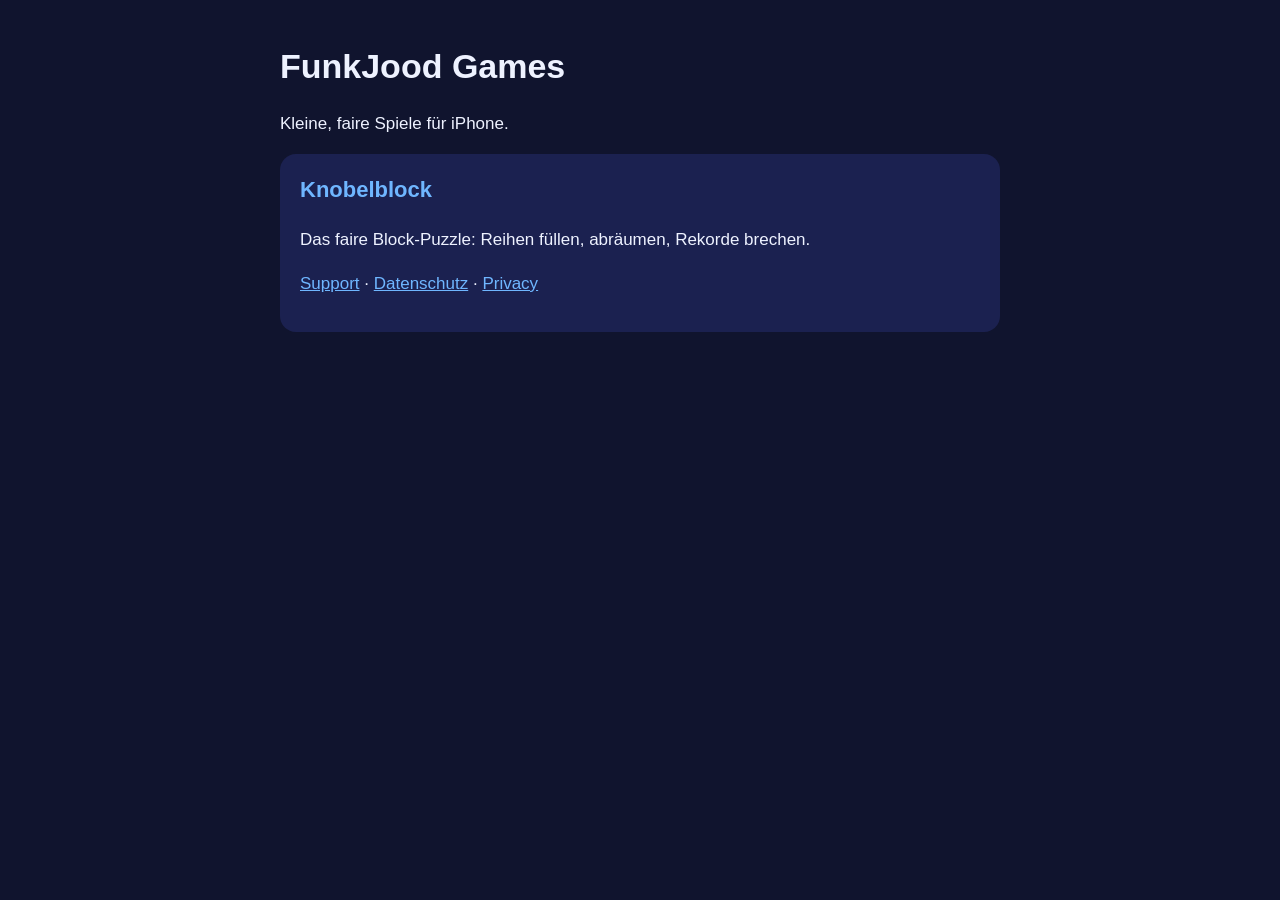
==== index.html @ 67c54642 "Webseite für FunkJood Games: Knobelblock Support, Datenschutz, app-ads.txt Co-Authored-By: Claude Op" ====
<!doctype html><html lang="de"><head><meta charset="utf-8"><meta name="viewport" content="width=device-width,initial-scale=1">
<title>FunkJood Games</title><link rel="stylesheet" href="style.css"></head><body><main>
<h1>FunkJood Games</h1><p>Kleine, faire Spiele für iPhone.</p>
<div class="card"><h2 style="margin-top:0">Knobelblock</h2><p>Das faire Block-Puzzle: Reihen füllen, abräumen, Rekorde brechen.</p>
<p><a href="knobelblock/support.html">Support</a> · <a href="knobelblock/datenschutz.html">Datenschutz</a> · <a href="knobelblock/privacy.html">Privacy</a></p></div>
</main></body></html>
---- style.css ----
:root{--bg:#10142e;--card:#1b2150;--text:#eef2ff;--muted:#a9b4e0;--accent:#6fb6ff}
*{box-sizing:border-box}body{margin:0;background:var(--bg);color:var(--text);font:17px/1.6 -apple-system,BlinkMacSystemFont,"Segoe UI",Roboto,sans-serif}
main{max-width:760px;margin:0 auto;padding:32px 20px 64px}h1{font-size:34px;margin:.2em 0}h2{font-size:22px;margin-top:1.8em;color:var(--accent)}
a{color:var(--accent)}.card{background:var(--card);border-radius:16px;padding:18px 20px;margin:16px 0}.muted{color:var(--muted);font-size:15px}
nav a{margin-right:16px}.logo{display:grid;grid-template-columns:repeat(3,22px);gap:5px;margin-bottom:10px}.logo span{width:22px;height:22px;border-radius:6px}
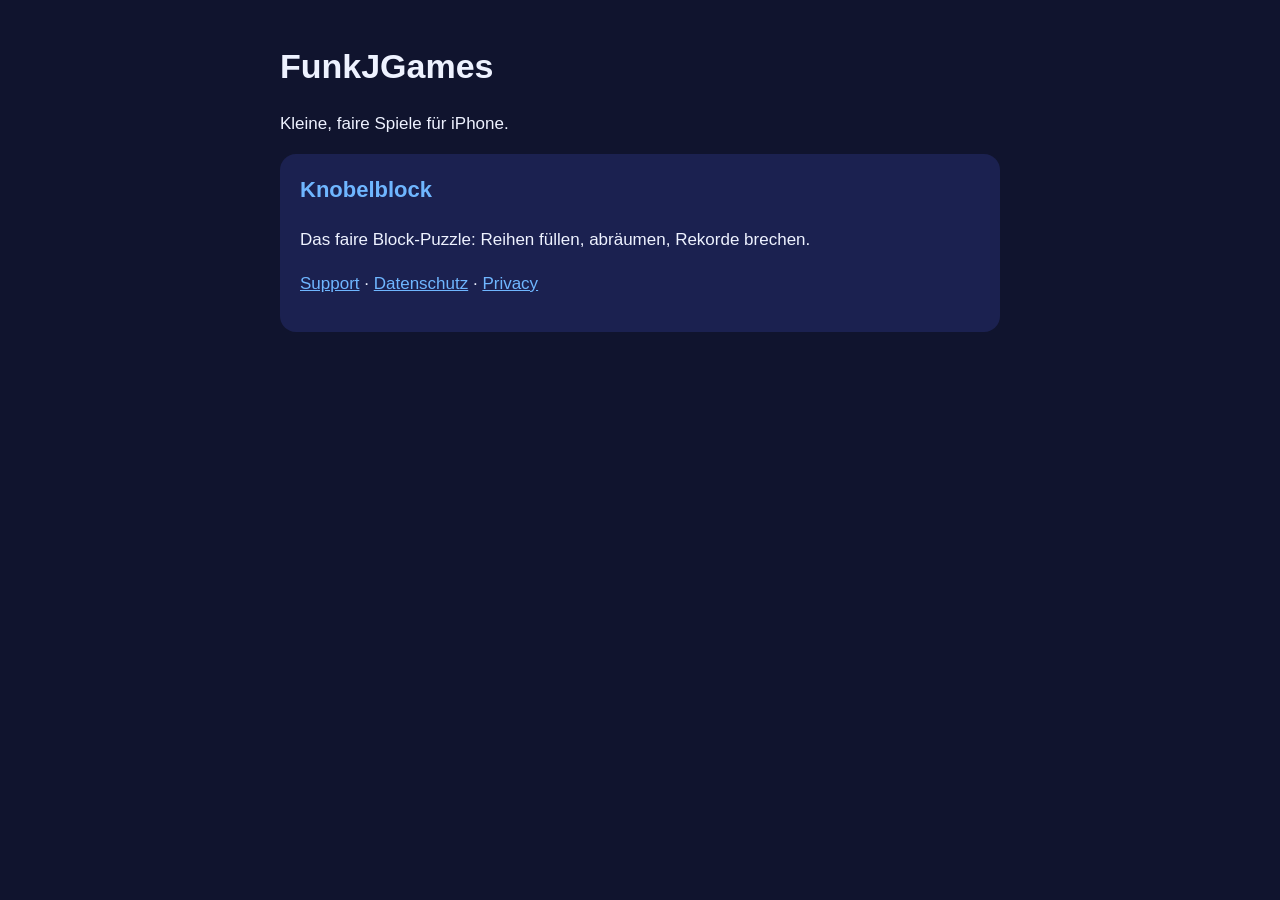
==== commit 846f49bd: "Label umbenannt: FunkJGames Co-Authored-By: Claude Opus 5.5 <noreply@anthropic.com>" ====
--- a/index.html
+++ b/index.html
@@ -1,6 +1,6 @@
 <!doctype html><html lang="de"><head><meta charset="utf-8"><meta name="viewport" content="width=device-width,initial-scale=1">
-<title>FunkJood Games</title><link rel="stylesheet" href="style.css"></head><body><main>
-<h1>FunkJood Games</h1><p>Kleine, faire Spiele für iPhone.</p>
+<title>FunkJGames</title><link rel="stylesheet" href="style.css"></head><body><main>
+<h1>FunkJGames</h1><p>Kleine, faire Spiele für iPhone.</p>
 <div class="card"><h2 style="margin-top:0">Knobelblock</h2><p>Das faire Block-Puzzle: Reihen füllen, abräumen, Rekorde brechen.</p>
 <p><a href="knobelblock/support.html">Support</a> · <a href="knobelblock/datenschutz.html">Datenschutz</a> · <a href="knobelblock/privacy.html">Privacy</a></p></div>
 </main></body></html>
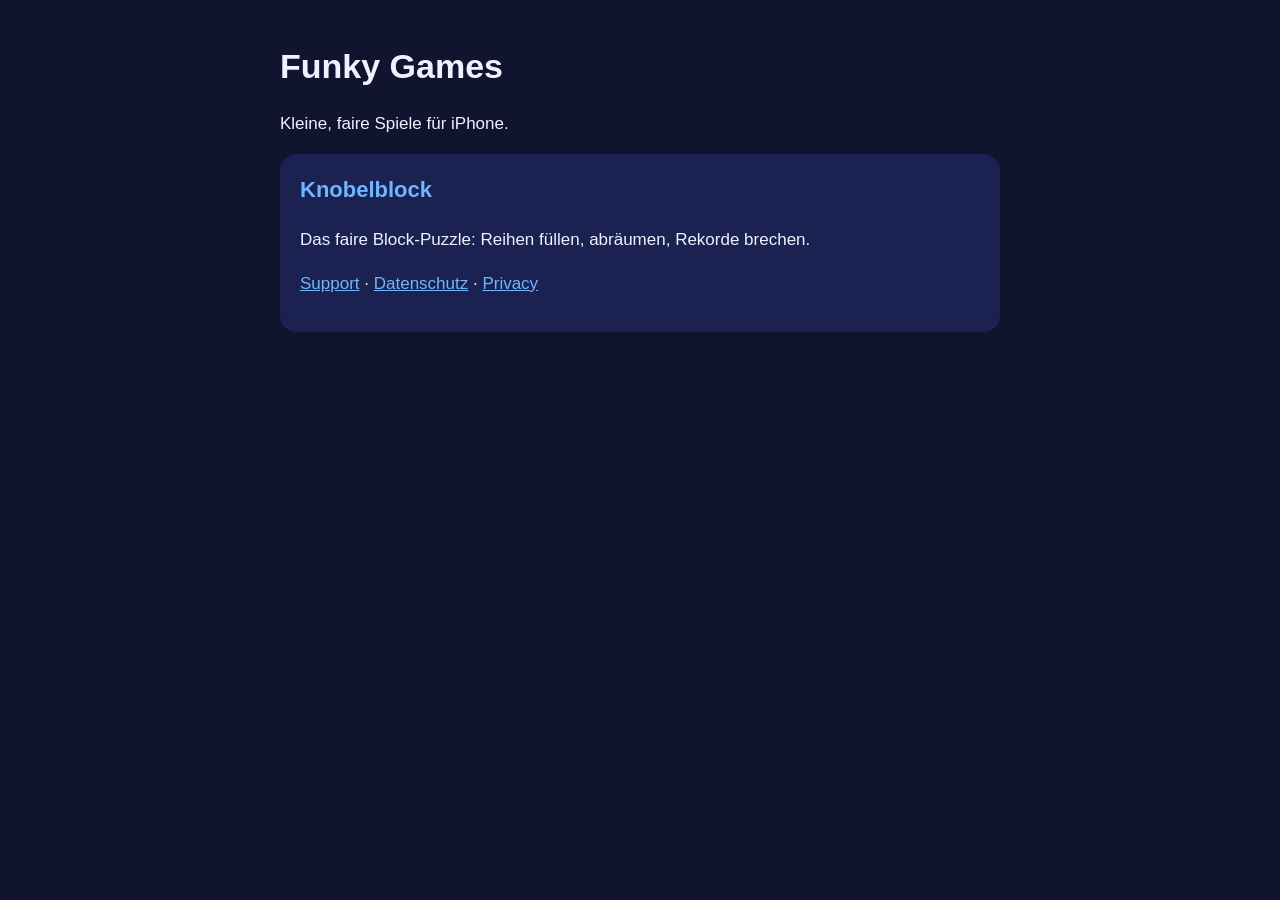
==== commit cc4cdd2a: "Label: Funky Games Co-Authored-By: Claude Opus 5.5 <noreply@anthropic.com>" ====
--- a/index.html
+++ b/index.html
@@ -1,6 +1,6 @@
 <!doctype html><html lang="de"><head><meta charset="utf-8"><meta name="viewport" content="width=device-width,initial-scale=1">
-<title>FunkJGames</title><link rel="stylesheet" href="style.css"></head><body><main>
-<h1>FunkJGames</h1><p>Kleine, faire Spiele für iPhone.</p>
+<title>Funky Games</title><link rel="stylesheet" href="style.css"></head><body><main>
+<h1>Funky Games</h1><p>Kleine, faire Spiele für iPhone.</p>
 <div class="card"><h2 style="margin-top:0">Knobelblock</h2><p>Das faire Block-Puzzle: Reihen füllen, abräumen, Rekorde brechen.</p>
 <p><a href="knobelblock/support.html">Support</a> · <a href="knobelblock/datenschutz.html">Datenschutz</a> · <a href="knobelblock/privacy.html">Privacy</a></p></div>
 </main></body></html>
